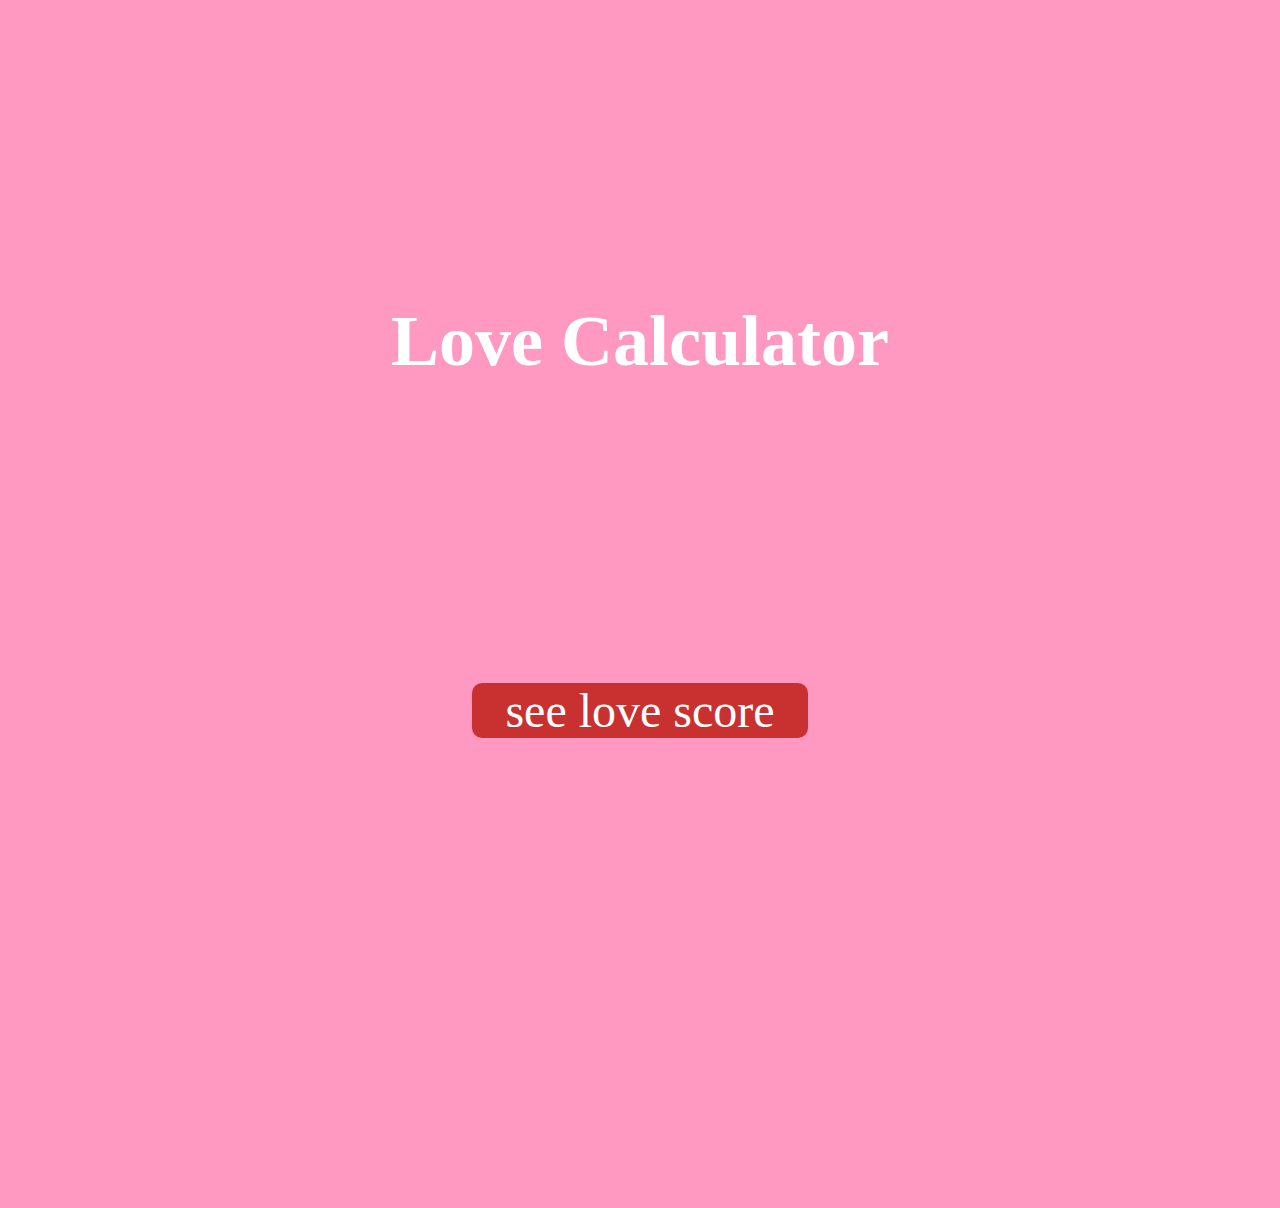
==== index.html @ aea78bef "Initial commit" ====
<!DOCTYPE html>
<html lang="en">
<head>
    <meta charset="UTF-8">
    <meta http-equiv="X-UA-Compatible" content="IE=edge">
    <meta name="viewport" content="width=device-width, initial-scale=1.0">
    <link rel="stylesheet" href="/sass/style.css">
    <title>Love Calculator</title>
</head>
<body>
    <div class="content">
        <h1>Love Calculator</h1>
        <p class="btn"><a class="btn-link" href="#">see love score</a></p>
    </div>
    <script src="index.js"></script>
</body>
</html>
---- sass/style.css ----
:root {
  --primary-col: #FF99C2;
  --btn: #fff;
  --bold: #FF2222;
  --btn-hover: #C93131;
}

body {
  background: var(--primary-col);
  background-image: url(./assets/background.png);
  height: 100vh;
}

.content {
  margin: 100px auto;
  justify-content: center;
  text-align: center;
  font-family: "Cooper", serif;
  color: #fff;
}
.content h1 {
  font-size: 4.5em;
  justify-content: center;
  margin: 300px auto;
}
.content p {
  font-size: 3em;
}
.content .btn {
  background-color: var(--btn-hover);
  border-radius: 10px;
  margin: 100px auto;
  width: 7em;
}
.content .btn .btn-link {
  text-decoration: none;
  color: white;
  margin: auto;
  padding: 5px;
}

.inputArea {
  background-color: rgb(246, 234, 243);
  width: 250px;
  height: 50px;
  margin: 10px auto;
  border-radius: 10px;
  border-color: var(--primary-col);
}/*# sourceMappingURL=style.css.map */
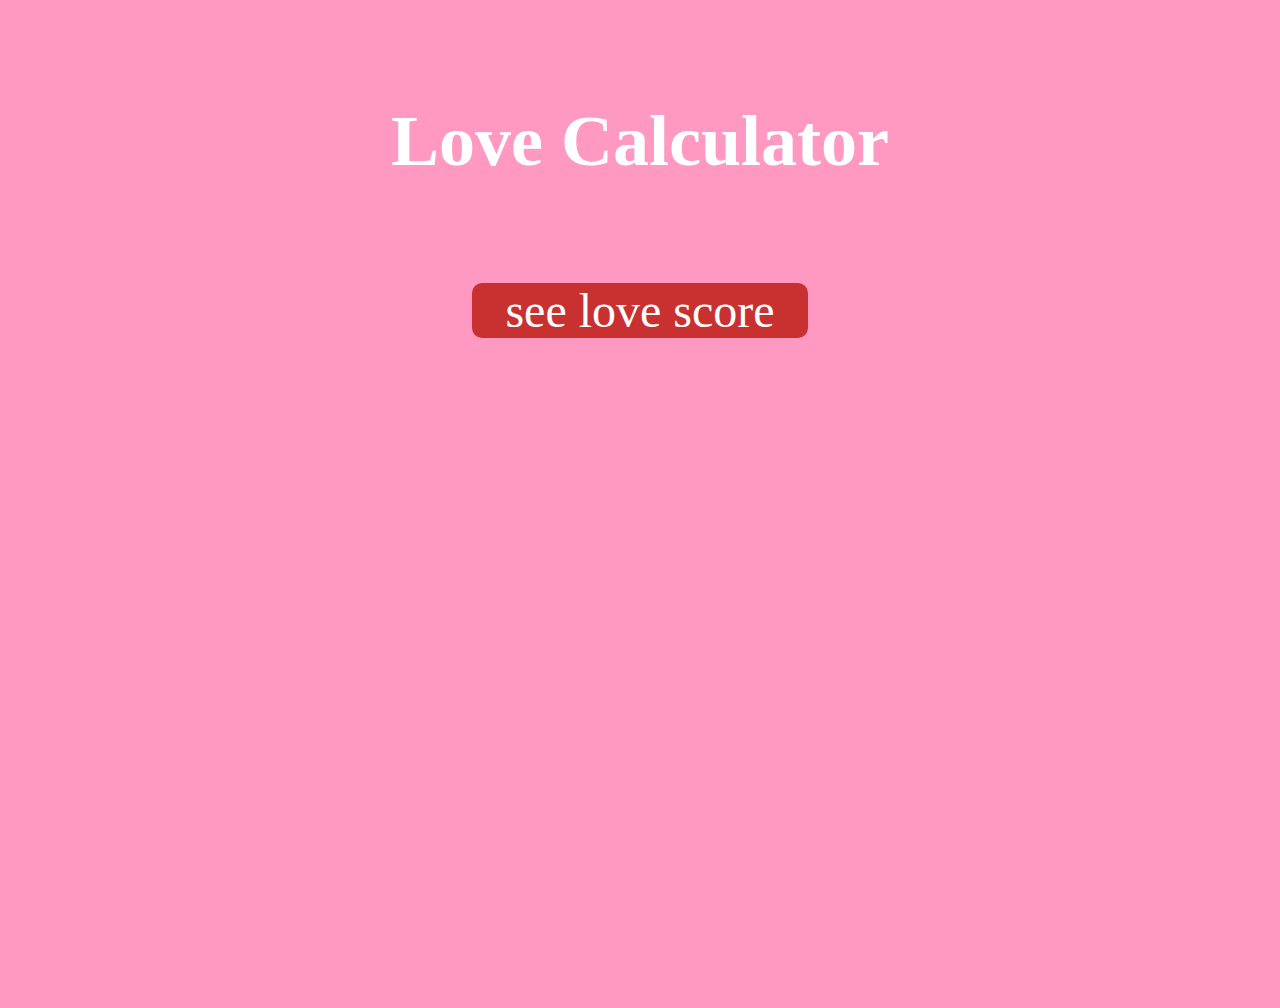
==== commit efa95ad4: "Update index.js" ====
--- a/index.html
+++ b/index.html
@@ -4,14 +4,18 @@
     <meta charset="UTF-8">
     <meta http-equiv="X-UA-Compatible" content="IE=edge">
     <meta name="viewport" content="width=device-width, initial-scale=1.0">
-    <link rel="stylesheet" href="/sass/style.css">
+    <link rel="stylesheet" href="./sass/style.css">
     <title>Love Calculator</title>
 </head>
 <body>
+
     <div class="content">
-        <h1>Love Calculator</h1>
-        <p class="btn"><a class="btn-link" href="#">see love score</a></p>
+        <center>
+            <h1>Love Calculator</h1>
+            <p class="btn"><a class="btn-link" href="#">see love score</a></p>
+        </center>
     </div>
+
     <script src="index.js"></script>
 </body>
 </html>--- a/sass/style.css
+++ b/sass/style.css
@@ -7,12 +7,22 @@
 
 body {
   background: var(--primary-col);
-  background-image: url(./assets/background.png);
   height: 100vh;
 }
 
+.top .left {
+  position: fixed;
+  top: 0;
+  left: 10px;
+}
+.top .right {
+  position: fixed;
+  top: 0;
+  right: 10px;
+}
+
 .content {
-  margin: 100px auto;
+  margin: auto;
   justify-content: center;
   text-align: center;
   font-family: "Cooper", serif;
@@ -21,7 +31,7 @@
 .content h1 {
   font-size: 4.5em;
   justify-content: center;
-  margin: 300px auto;
+  margin: 100px auto;
 }
 .content p {
   font-size: 3em;
@@ -29,7 +39,7 @@
 .content .btn {
   background-color: var(--btn-hover);
   border-radius: 10px;
-  margin: 100px auto;
+  margin: auto;
   width: 7em;
 }
 .content .btn .btn-link {
@@ -37,13 +47,4 @@
   color: white;
   margin: auto;
   padding: 5px;
-}
-
-.inputArea {
-  background-color: rgb(246, 234, 243);
-  width: 250px;
-  height: 50px;
-  margin: 10px auto;
-  border-radius: 10px;
-  border-color: var(--primary-col);
 }/*# sourceMappingURL=style.css.map */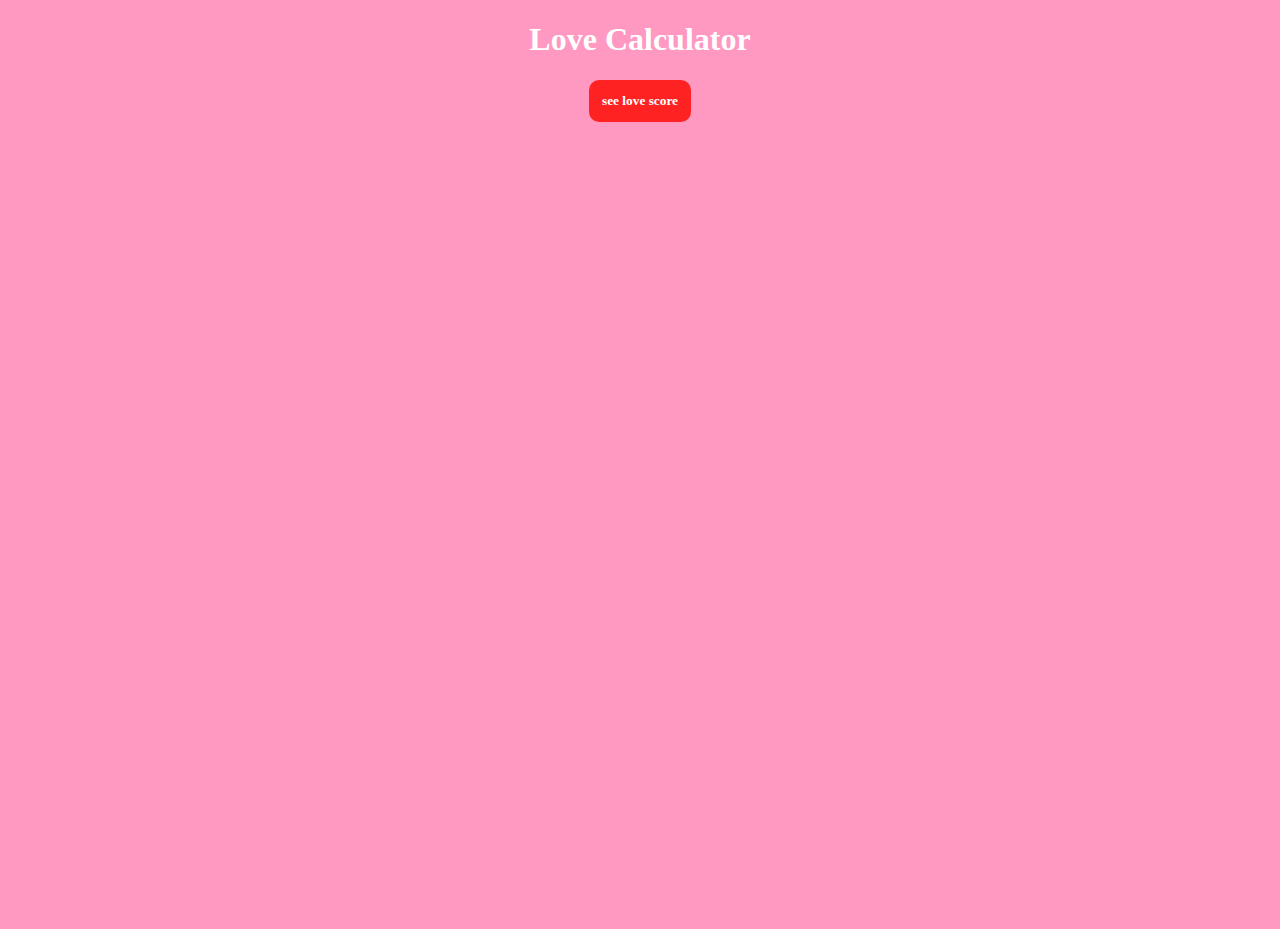
==== commit c8021a36: "Update files" ====
--- a/index.html
+++ b/index.html
@@ -4,7 +4,7 @@
     <meta charset="UTF-8">
     <meta http-equiv="X-UA-Compatible" content="IE=edge">
     <meta name="viewport" content="width=device-width, initial-scale=1.0">
-    <link rel="stylesheet" href="./sass/style.css">
+    <link rel="stylesheet" href="./style.css">
     <title>Love Calculator</title>
 </head>
 <body>
@@ -12,7 +12,7 @@
     <div class="content">
         <center>
             <h1>Love Calculator</h1>
-            <p class="btn"><a class="btn-link" href="#">see love score</a></p>
+            <button class="btn"><a class="btn-link" href="#">see love score</a></button>
         </center>
     </div>
 
--- a/style.css
+++ b/style.css
@@ -0,0 +1,33 @@
+:root {
+  --primary-col: #FF99C2;
+  --bold: #FF2222;
+  --btn-hover: #C93131;
+}
+
+* {
+  font-family: "Cooper", serif;
+}
+
+body {
+  background: var(--primary-col);
+  height: 100vh;
+}
+
+.content {
+  color: white;
+}
+.content button {
+  border: solid var(--bold);
+  border-radius: 10px;
+  padding: 10px;
+  background-color: var(--bold);
+}
+.content button a {
+  text-decoration: none;
+  color: white;
+  font-weight: bold;
+}
+.content button:hover {
+  border: solid var(--btn-hover);
+  background-color: var(--btn-hover);
+}/*# sourceMappingURL=style.css.map */